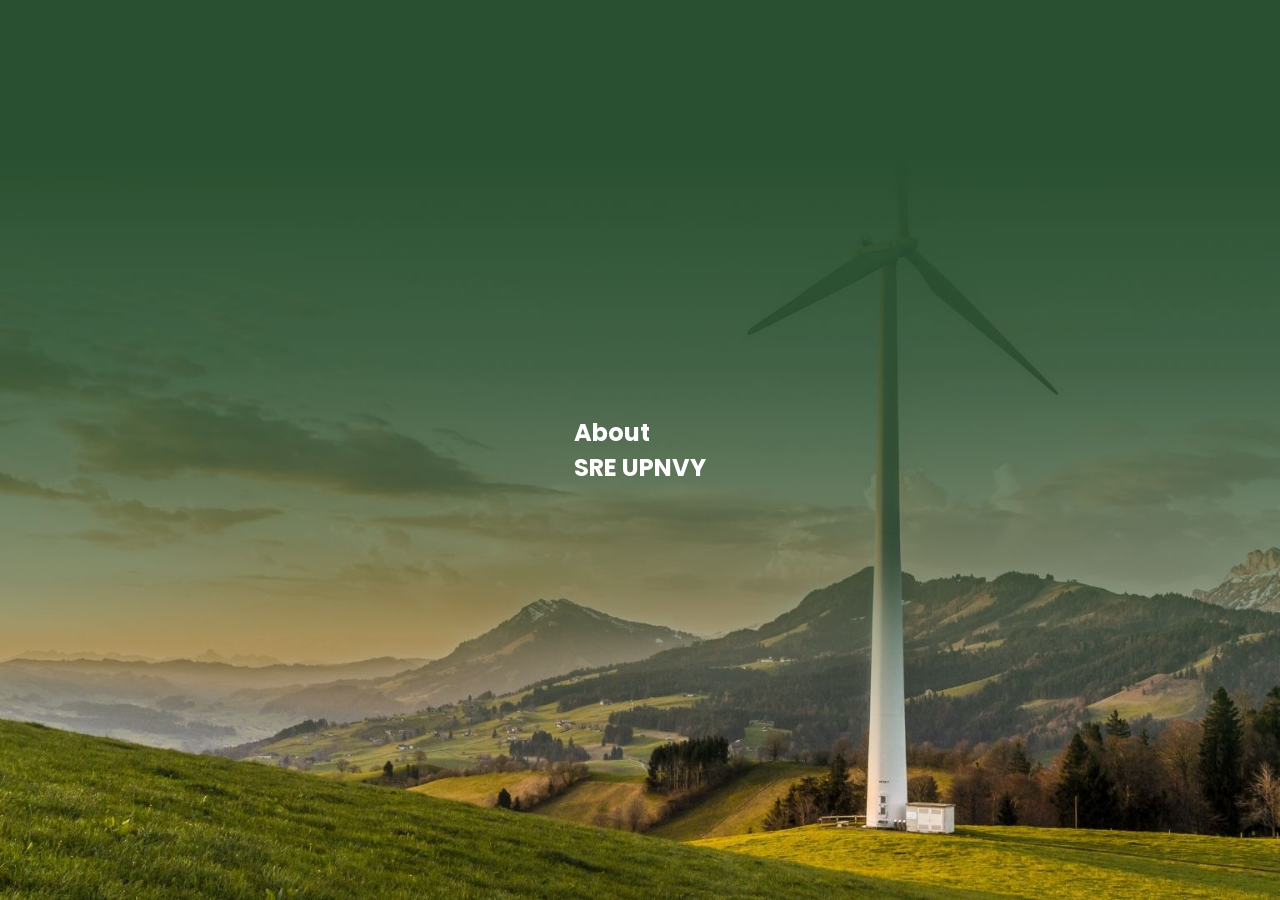
==== About copy .html @ 5256e703 "First commit : upload project sre" ====
<!DOCTYPE html>
<html lang="en">
<head>
    <meta charset="UTF-8">
    <meta name="viewport" content="width=device-width, initial-scale=1.0">
   <title>SRE WEBSITE</title>
    <link href="https://fonts.googleapis.com/css2?family=Lora:ital,wght@0,400;0,700;1,400&family=Poppins:wght@400;600&display=swap" rel="stylesheet">  
    <link rel="stylesheet" href="srewebsite.css">
</head>
<body class="about-page">
    <!-- <nav>
        <div class="logosre">
        </div>
        <ul>
            <li><a href="index copy.html">Home</a></li>
            <li><a href="About copy .html">About</a></li>
            <li><a href="Activity copy.html">Activity</a></li>
            <li><a href="Our Team copy.html">Our Team</a></li>
        </ul>
    </nav> -->
  
    <div class="container">
        <section class="one">
            <div class="ab-container">
                <div class="ab-container">
                    <h1>About</h1>
                    <h2>SRE UPNVY</h2>
                </div>
            </div>
        </section>

        <section class="two">
            <div class="vision">
                <div class="vission-row">
                    <div class="vision-content">
                        <div class="vision-title">
                            <h2 class="our">OUR</h2>
                            <h2 class="visi">VISION</h2>
                        </div>
                        <div class="vision-text">
                            <p><span>SRE UPNVY </span>as a dynamic platform for growth , <br>
                               encourage a collaborative and supportive environment in the field of Renewable Energy, <br>
                               and maximizing its potential through</p>
                        </div>
                    </div>

                    <div class="vision-image">
                        <img src="sreidn-logo/wind-power.png" alt="wind-power">
                    </div>
                </div>
            </div>

            <div class="mission">
                <div class="mission-left">
                    <div class="mission-title">
                        <h2 class="our">OUR</h2>
                        <h2 class="visi">MISSION</h2>
                    </div>
                </div>
                
                <div class="mission-right">
                    <div class="mission-item">
                        <img src="sreidn-logo/logo 1 (1).png" class="misi-icon" alt="icon 1">
                        <div class="misi-box">
                            <p>1. Enhancing RE-Knowledge through educational programs and real-world implementation</p>
                        </div>
                    </div>
                    <div class="mission-item">
                        <img src="sreidn-logo/logo 3.png" class="misi-icon" alt="icon 2">
                        <div class="misi-box">
                            <p>2. Building a comfortable and inclusive ecosystem for members to grow and thrive for various goals</p>
                        </div>
                    </div>
                    <div class="mission-item">
                        <img src="sreidn-logo/logo 2.png" class="misi-icon" alt="icon 3">
                        <div class="misi-box">
                            <p>3. Strengthening partnership among member and expanding network form other SRE chapter
                                and external organizations to drive impactful initiatives and long-term impact</p>
                        </div>
                    </div>
                </div>
            </div>

            <div class="ourtagline">
                <h1><span class="our">What</span> We Believe In</h1>
                <!-- <div class="scroll-btn">
                    <button class="scroll-left" onclick="scrollCards(-1)">&#10094;</button>
                </div> -->
                <div class="scroll-container">
                    <div class="tagline-item" id="item1">
                        <h2>Young</h2>
                        <p>Enthusiasm, creativity, and great potential of youth in bringing about change</p>
                    </div>
                    <div class="tagline-item" id="item2">
                        <h2>Energy</h2>
                        <p>Enthusiasm, creativity, and great potential of youth in bringing about change</p>
                    </div>
                    <div class="tagline-item" id="item3">
                        <h2>Infinite</h2>
                        <p>Oportunities and innovations that can be created by youth are endless</p>
                    </div>
                    <div class="tagline-item" id="item4">
                        <h2>Posibilities</h2>
                        <p>Opportunity and potential to innovate, grow and create change for themself and in the world of renewable energy</p>
                    </div>
                </div>

                <!-- <div class="scroll-btn">
                    <button class="scroll-right" onclick="scrollCards(1)">&#10095;</button>
                </div> -->
            </div>
        </section>
    </div>
</body>
</html>
---- srewebsite.css ----
*{
    margin : 0;
    padding : 0;
    box-sizing: border-box;
    font-family: "Poppins", sans-serif; }
body { overflow-x: hidden; background: linear-gradient(to bottom, #18350B) ; margin: 0; padding: 0; scroll-behavior: smooth;}
.about-page{background: linear-gradient(to bottom, #0b3d2e, #567c4b); }
.container{ scroll-snap-type: y mandatory; overflow-y: scroll; height: 100vh; scroll-behavior: smooth;}
section{
    overflow-x:hidden;
    height :100vh;
    /* display: flex; */
    justify-content: center;
    align-items: center; 
    scroll-snap-align: start; } 
.one{ 
    position: relative;
    background-image: url(fotoalbum/Green\ Tosca\ Modern\ Geometric\ Web\ Hosting\ Service\ Presentation.jpg);
    background-size: cover;
    background-position: center;
    height: 100vh;
    color: white;
    display: flex;
    align-items: center;
    justify-content: center; }
.vision{ padding: 60px 100px; }
.vission-row {
    padding-left: 20px;
    display: flex;
    align-items: center;
    gap: 5rem; 
    justify-content: space-between;
    flex-wrap: wrap; }
.vision-content{flex: 1;}
.vision-title{display: flex; align-items: flex-start; flex-direction: column; gap: 0;}
h2.visi{ font-size: 4rem; letter-spacing: 6px;  color: white; position: relative; margin: 0; padding-bottom: 10px; line-height: 1;} 
h2.our { font-size: 3rem;  letter-spacing: 6px ; color: #007a60;  margin: 0; padding: 0; line-height: 1; }
.vision-text p { font-size: 18px; color: #d7d0d0; margin-top: 20px; line-height: 1.6; text-align: justify;}
.vision-text p span{color: #007a60;}
h2.visi::after{
    content: "";
    position: absolute;
    bottom: 0;
    left: 0;
    width: 100%; 
    height: 5px; 
    background-color: white;  }
.vision-image{flex: 1; text-align: center;}
.vision-image img{max-width: 100%; height: auto; max-height: 300px;} 
.mission{
    display: flex;
    align-items: flex-start;
    justify-content: space-between;
    gap: 40px;
    padding: 50px 30px;
    max-width: 1000px;
    margin: 0 auto;  }
.mission-left{flex: 1; text-align: left;}
.mission-title{
    padding-left: 0;
    font-size: 3rem;
    color: white;
    font-weight: bold;
    transform: translateX(-30px);
    /* margin-bottom: 40px; */ }
.mission-right{
    flex: 2;
    display: flex;
    flex-direction: column;
    gap: 20px;
}
.mission-item{
    display: flex;
    align-items: flex-start;
    gap: 25px; }
.misi-icon{width: 80px; height: auto;}
.misi-box{
    background-color: #f1f1f1;
    border-radius: 15px;
    padding: 20px 20px;
    /* margin-top: 6px; */
    flex: 1;
    box-shadow: 0 2px 6px rgba(0,0,0,0.1);}
.misi-box p{margin: 0; font-size: 1rem; color: #18350B; line-height: 1.6;}
/* .mission p{ flex: 3; text-align: justify;  font-family: 'Poppins', sans-serif; }
.point{
    background-color: #71d5a3;
    padding: 10px;
    margin-bottom: 20px;
    border-radius: 12px;
    box-shadow: 0 2px 8px rgba(0,0,0,0.05); 
    font-family: 'Poppins', sans-serif;
    line-height: 1.6; } */

/* TAGLINE */
.ourtagline {
    position: relative;
    padding: 50px 20px;
    margin-bottom: 30px;
    overflow: hidden; }
.ourtagline h1{
    color: white;
    letter-spacing: 2px;
    font-size: 3rem;
    font-family: 'Poppins', sans-serif;
    text-align: center; }
.ourtagline span{ color: #007a60;}
.scroll-container{
    display: flex;
    overflow-x: auto;
    scrollbar-width: none;
    -ms-overflow-style: none;
    gap: 20px;
    scroll-snap-type: x mandatory;
    scroll-behavior: smooth;
    padding: 20px 0;    }
.scroll-container::-webkit-scrollbar{ display: none;}
.tagline-item { 
    width: 400px;
    height: 300px;
    flex: 0 0 auto;
    scroll-snap-align: center;
    background-color: #42623f;
    padding: 30px 20px;
    border-radius: 16px;
    transition: transform 0.3s, box-shadow 0.3s;
    box-shadow: 0 4px 12px rgba(0, 0, 0, 0.2);
    color: white; 
    display: flex;
    flex-direction: column;
    /* justify-content: center;  */ }
.tagline-item.active{
    transform: scale(1.05);
    box-shadow: 0 6px 16px rgba(255,255,255,0.4) ;
    background-color: #115e59; }
.tagline-item h2 { font-size: 2rem; color: #D6D3CC;}
.tagline-item p { font-size: 1.5rem;  color: #e0f2f1;  text-align: justify;}
.scroll-btn{
    position: absolute;
    top: 50%;
    transform: translateY(-50%);
    background: #0f766e;
    color: white;
    border: none;
    font-size: 2rem;
    padding: 10px 16px;
    cursor: pointer;
    z-index: 1;
    border-radius: 50%;
    box-shadow:  0 4px 8px rgba(0,0,0,0.3); }
.scroll-left{ left: 10px;}
.scroll-right{right: 10px;}

/* HOME PAGE */
.home-one{
    position: relative;
    background-image: url(fotoalbum/Green\ Tosca\ Modern\ Geometric\ Web\ Hosting\ Service\ Presentation.jpg);
    background-size: cover; 
    background-position: center;
    height: 100vh;
    color: white;
    display: flex;
    align-items: center;
    justify-content: center;
    text-align: left; }
.overlay-container{
    display: flex;
    flex-direction: column;
    align-items: flex-start;
    justify-content: center;
    height: 100%;
    padding: 50px;
    width: 100%; }
.overlay{ padding: 50px; width: 100%; margin-bottom: 0; }
.overlay p{
    margin: 0;
    padding: 0;
    font-size: 18px;
    font-weight: 500;
    letter-spacing: 2px; }
.overlay h1{
    padding-top: 10px;
    font-size: 100px;
    font-weight: bold;
    margin : 0;
    line-height: 0.7; }
.overlay h1 span{ 
    display:block; 
    color:  #18350B; 
    margin: 0; 
    padding: 0; 
    line-height: 1; }
.overlay h3{ font-style: italic; font-size: 20px; margin-top: 6px; }
.explore-text{margin-top: 10px; margin-left: 3rem; }
.explore-text p{ font-size: 20px; font-weight: bold; }
.sreidn-button{
    display: inline-block;
    background-color: #687C32;
    color: white;
    padding: 10px 10px;
    text-decoration: none;
    font-weight: bold;
    border-radius: 8px;
    margin: 10px; }
/* TENTANG SRE UPNVY */
.home-two {
    max-width: 100%;
    overflow-x:hidden;
    /* background-color: #0e663c;  */
    color: white;
    padding: 40px 20px;
    font-family: 'Poppins', sans-serif; }
.sre-images{
    display: flex;
    justify-content: center;
    gap: 65px;
    margin-bottom: 5px; }
.sre-img{
    width: 32%;
    height: auto;
    object-fit: cover;
    border: 3px solid rgb(187, 216, 187);
    border-radius: 30px; }
.sre-bottom{
    display: flex;
    justify-content: space-between;
    align-items: flex-start;
    gap: 40px;
    padding-right: 5px;
    padding-top: 30px; }
.sre-left{ flex: 1; text-align: left; padding-left: 4rem; }
.sre-left .sre-logo{ height: 90px; }
.sre-left h2{color: white; font-size: 2rem; margin: 0;}
.sre-left p{font-style: italic; color: white;}
.sre-right{flex: 3; padding-right: 4rem; color: white;}
.sre-right h1{
    font-size: 28px;
    font-weight: bold;
    margin-bottom: 10px; }
.slogan-wrapper{
    background-color: #3f5838;
    display: inline-block;
    padding: 4px;
    border-radius: 20px;
    margin: 10px 0 20px 0;  }
.slogan-badge {
    background-color: #466b67;
    color: white;
    font-style: italic;
    font-weight: 600;
    padding: 6px 16px;
    border-radius: 20px;
    display: inline-block;
    box-shadow: 0 3px 6px rgba(0, 0, 0, 0.25);
    font-size: 14px; }
.desc{
    font-size: 14px;
    line-height: 1.6;
    text-align: justify; }

/* TENTANG SRE INDONESIA */
.home-three{
    color: white;
    /* background-color: #037581; */
    /* padding: 2rem; */
    /* padding-top: 3rem; */
    text-align: center; }
.sreidn-heading{
    display: flex;
    align-items: center;
    justify-content: center;
    gap: 10px;
    margin-bottom: 0.3rem; }
.sreidn-heading h1{
    font-size: 2.5rem;
    font-weight: bold;
    color: white;
    margin: 0; }
.sreidn-heading img{ width: 85px; height: auto; display: block; margin-bottom: 8px;}
.sreidn-images{
    margin-top: 0;
    display: flex;
    justify-content: center;
    margin-bottom: 20px; }
.sreidn-images img{
    width: 100%;
    max-width: 320px;
    height: auto;
    object-fit: cover; }
.sreidn-top{padding-bottom: 10px;}
.sreidn-top h1{ letter-spacing: 3px; font-size: 2.2rem; margin-bottom: 10px; }
.sreidn-middle{
    display: flex;
    justify-content: center;
    align-items: flex-start;
    gap: 40px;
    /* margin: 10px 0; */
    flex-wrap: wrap; }
.middle-item{ text-align: center; max-width: 200px; }
.middle-item img{
    width: 150px;
    height: auto;
    /* margin-bottom: 10px; */ }

/* COLLABORATORS */
.home-four{ /*background-color: #037581;*/ overflow-x:hidden;}
.logoMETI{height: 100px; width: 100px; padding: 20px;}
.logoUNDP{height: 100px; width: 100px;}
.collab-heading{
    display: flex;
    align-items: center;
    justify-content: center;
    gap: 13px;
    flex-wrap: wrap;
    text-align: center;
}
.collab-heading h1{ font-size: 2rem; margin: 0; color: white; }
.collab-heading img{
    margin-top: 8.7rem;
    height: auto; 
    width: 85px;
    display: block;
}
.collab{
    overflow-x: auto;
    white-space: nowrap;
    position: relative;
    /* width: 100%; */
    padding: 20px 0;
    justify-content: center;
    text-align: center;
    padding-top: 20px ;
    scroll-behavior: smooth;
}
.collab::-webkit-scrollbar{height: 0px;}
.collab-container h1{
    margin-top: 10rem;
    text-align: center;
    position: sticky;
    top: 0;
    z-index: 10;
    padding: 10px 0;
    color: white;
    margin-bottom: 1rem;
    font-size: 2rem;
    letter-spacing: 2px;
}
.collaborators{ display: inline-block; gap: 40px; animation: scroll-logo 50s linear infinite; }
.collab:hover .collaborators{ animation-play-state: paused;}
.collaborators img{
    padding: 10px;
    background-color: white;
    height : 100px;
    margin : 0 30px;
    border-radius: 10px;
    vertical-align: middle;
}
.collaborators img:hover {
    transform: scale(1.1);
    box-shadow: 0 8px 16px rgba(0,0,0,0.3);
}
@keyframes scroll-logo {
    0%{transform: translateX(0);}
    100%{transform: translateX(-50%);}
}

/* CONTACT US */
.home-five{
    /* background-color: #037581; */
    color: white;
    padding: 80px 40px;
    min-height: 100vh;
    display: flex;
    flex-direction: column;
    align-items: center;
}
.Contact-title{
    font-weight: bold;
    text-align: center;
    font-size: 4rem;
    color: white;
    margin-bottom: 50px;
    /* padding-top: 2rem; */
}
.footer-sre{
    display: flex;
    justify-content: center;
    align-items: flex-start;
    flex-wrap: wrap;
    color: black;
    max-width: 1100px;
    width: 100%;
    /* padding: 100px 20px; */
    gap: 6rem;
}
.footer-left{
    /* padding-left: 6rem; */
    text-align: center;
    flex: 1 1 300px;
    max-width: 300px;
}
.footer-left h2{ font-size: 2rem; margin-bottom: 10px; color: white; }  
.footer-left p{
    margin: 4px 0;
    font-style: italic;
    font-size: 0.95rem;
    color: #cfe5e7;
}
.footer-left img{ height: 90px; }
.footer-right {
    display: grid;
    grid-template-columns: 1fr 1fr; /* 2 kolom */
    gap: 12px 24px;                /* vertical 12px, horizontal 24px */
    max-width: 600px;              /* Biar nggak kepanjangan */
}
.contact-item{
    display: flex;
    align-items: flex-start;
    gap: 10px;
    line-height: 1.5;
    font-size: 0.95rem;
}
.contact-item img{
    width: 24px;
    height: 24px;
    margin-top: 3px;
    filter: brightness(0) invert(1);
}
.contact-item span{ color: white; } .contact-item p{ color: white; margin: 0; }
.contact-item a{ color: white; text-decoration: none; font-size: 1rem; }
.contact-item a:hover{ text-decoration: underline;}

/* ACTIVITY PAGE */
.Activity-one{
    scroll-behavior: smooth;
    position: relative;
    background-image: url(fotoalbum/Green\ Tosca\ Modern\ Geometric\ Web\ Hosting\ Service\ Presentation.jpg);
    background-size: cover;
    background-position: center;
    height: 100vh;
    color: white;
    display: flex;
    align-items: center;
    justify-content: center; }
.ac-overlay-container{
    display: flex;
    flex-direction: column;
    align-items: center;
    justify-content: center;
    height: 100%;
    padding: 50px;
    width: 100%; }
.ac-overlay{ padding: 50px; width: 100%; margin-bottom: 0; padding-top: 10px; text-align: left;}
.ac-overlay h1{
    font-size: 90px;
    font-weight: bold;
    margin: 0;
    line-height: 1; }
.ac-overlay h1 span{
    display: block;
    color: #a4ff53 ;
    margin: 0;
    padding: 0;
    line-height: 0.7; }
.ac-overlay h2{font-size: 60px; padding-top:0;}
.ac-overlay h3{line-height: 0 ;}
.ac-see-more{ margin-top: 30px;}
.ac-see-more a{
    font-size: 20px;
    color: white;
    cursor: pointer;
    display: inline-block;
    background-color: transparent;
    border: 2px solid #a4ff53;
    color: #a4ff53 ;
    padding: 10px 20px;
    text-decoration: none;
    font-size: 15px;
    border-radius: 20px;
    transition: 0.3s ease-in-out;
    font-weight: 600; }
.ac-see-more a:hover{background-color: #a4ff53; color: #000;}

/* OUR ACTIVITY */
.Activity-two{
    height: 100vh;
    justify-content: center;
    align-items: center;
    background-image: url(fotoalbum/bg-activity.jpg);
    background-size: cover;
    background-position: center;
    padding: 30px 20px; }
.activity-container{
    margin-top: 0;
    max-width: 90%; 
    margin: auto;
    background-color: white;
    border-radius: 20px;
    overflow: hidden;
    box-shadow: 0 8px 25px rgba(0,0,0,0.1);
    margin-top: 0; }
.activity-header{
    margin-top: 0; padding-top: 0;
    background-image: url(fotoalbum/IMG_6080.jpg);
    background-size: 120%;
    background-position: center;
    text-align: center;
    color: white;
    padding: 100px 20px;
    border-radius: 20px 20px 0 0;
    position: relative;
    overflow: hidden;
}
.activity-header::before{
    content: '';
    position: absolute;
    top: 0; left: 0; right: 0; bottom: 0;
    background: linear-gradient(
        rgba(26, 58, 35, 0.5),  
        rgba(52, 137, 75, 0.2) 
    );
    z-index: 0;
}
.activity-header h1{ z-index: 1; position: relative; }
.activity-content{
    display: flex;
    overflow-x: auto;
    scroll-snap-type: x mandatory;
    gap: 20px;
    padding: 40px 20px;
    scroll-behavior: smooth;
}
.ac-card{
    flex: 0 0 calc(100% / 3 - 20px);
    min-height: 200px;
    background: linear-gradient(to bottom, #377d68, #567c4b);
    color: white;
    border-radius: 15px;
    padding: 40px;
    scroll-snap-align: center;
    box-shadow: 0 4px 12px rgba(0,0,0,0.15);
    text-align: center;
    font-size: 1.2rem ;
    font-weight: bold;
    letter-spacing: 2px; }
.ac-card h3{margin-bottom: 7px;}
.ac-card:active{
    transform: scale(1.08);
    box-shadow: 0 12px 25px rgba(0, 0, 0, 0.25);
    z-index: 10;
}
.ac-card:focus, ac-card:hover{
    transform: scale(1.05);
    box-shadow: 0 8px 24px rgba(0,0,0,0.2)
}
.activity-content::-webkit-scrollbar{ display: none;}
.activity-content{ -ms-overflow-style: none; scrollbar-width: none; }

/* PROJECT SRE */
/* .Activity-three{scroll-behavior: smooth;} */
.see-more-btn {
    display: inline-block;
    padding: 10px 20px;
    background-color: #3dc7ae;
    color: white;
    border-radius: 20px;
    text-decoration: none;
    font-weight: 600;
    transition: all 0.3s ease; }
.see-more-btn:hover {
    background-color: #0a4721;
    box-shadow: 0 4px 15px rgba(9, 101, 86, 0.5); }
.activity-detail{
    padding: 20px;
    border-radius: 10px; }
.detail-container{
    display: flex;
    flex-wrap: wrap;    align-items: flex-start;
    justify-content: center;
    align-items: center;
    gap: 4.5rem;
    padding: 3rem 2rem 2rem 0; }
.detail-box{
    display: flex;
    flex-direction: row;
    padding: 20px;
    background-color: white;
    border-radius: 15px;
    box-shadow: 0 4px 12px rgba(0,0,0,0.1);
    gap: 50px; }
.detail-img img{
    width: 100%;
    max-width: 400px;
    border-radius: 10px;
    object-fit: cover;
    box-shadow: 0 4px 10px rgba(0,0,0,0.2); }
.detail-desc h2{
    color: rgb(44, 168, 125);
    font-size: 2rem;
    margin-bottom: 1rem;
    padding-top: 1rem;
    position: relative;
    display: inline-block; /* penting agar lebar h2 hanya selebar teks */
    padding-bottom: 8px; }
.detail-desc h2::after {
    content: "";
    position: absolute;
    bottom: 0;
    left: 0;
    width: 100%; /* mengikuti lebar teks h2 */
    height: 3px; /* tebal garis */
    background-color: #0b3d2e; /* warna garis */ }
.detail-desc p{
    margin-bottom: 10px;
    max-width:  500px;
    line-height: 1.6;
    max-width: 600px;
    color: rgb(18, 16, 16);
    text-align: justify; }
@media (max-width : 768px){
    .detail-container{
        flex-direction: column;
        align-items: center;
        text-align: center;
    }
}
.back-btn {
    display: inline-block;
    margin-bottom: 20px;
    background-color:#70A9BB;
    color: rgb(6, 3, 3);
    padding: 10px 16px;
    border-radius: 8px;
    text-decoration: none;
    font-weight: 600;
    font-size: 1rem;
    transition: background-color 0.3s ease; }
.back-btn:hover { background-color: #406868; }


/* MEET OUR TEAM */
.pvp-wrapper {
    display: flex;
    justify-content: space-between;
    align-items: flex-start;
    flex-wrap: wrap;
    gap: 40px; }
.pvp-title {
    color: white;
    letter-spacing: 3px;
    padding: 3px 8px;
    border-radius: 10px;
    display: inline-block;
    margin-bottom: 8px;
    /* flex: 1; */
    min-width: 250px; }
.pvp-title h2 {
    font-size: 22px;
    margin-bottom: 10px; }
.pvp-container {
    padding: 40px;
    font-family: sans-serif;
    color: white;
    display: flex;
    flex-direction: column;
    gap: 40px;
    max-width: 900px;
    margin: auto; }
.pvp {
    display: flex;
    align-items: center;
    gap:40px; 
    flex-direction: row-reverse;
    text-align: right;
    }
.pvp .pvp-text{ align-items: flex-start; text-align: left;}
.pvptitle{
    color: white;
    letter-spacing: 2px;
    background-color: #406868;
    padding: 5px 8px;
    border-radius: 10px;
    display: inline-block;
    margin-bottom: 8px;
    /* flex: 1; */
    min-width: 250px;
}
.pvp img {
    height: 200px;
    width: 200px;
    border-radius: 12px;
    object-fit: cover;}
.pvp-text {
    display: flex;
    flex-direction: column;
    justify-content: center; }
.pvp-text .pvp-title{
    font-weight: 600;
    font-size: 14px;
    display: inline-block;
    padding: 4px 10px;
    border-radius: 8px;
    margin: 8px 0; }
.pvp h2 { 
    font-size: 28px;
    margin: 0;
    font-weight: bold;
}

/* .pvp p {

} */
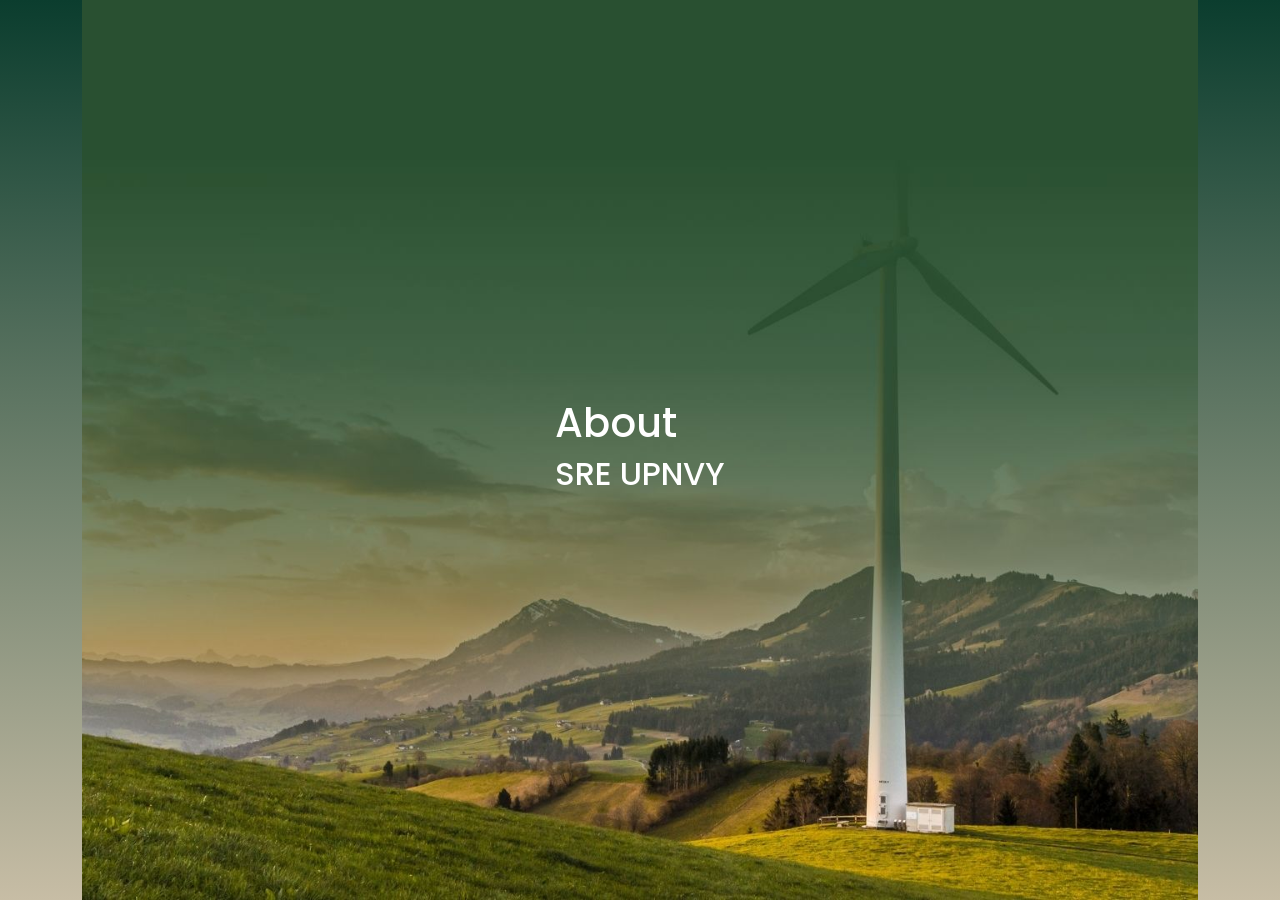
==== commit 357cfb10: "ubah struktur semuanya" ====
--- a/About copy .html
+++ b/About copy .html
@@ -3,21 +3,12 @@
 <head>
     <meta charset="UTF-8">
     <meta name="viewport" content="width=device-width, initial-scale=1.0">
-   <title>SRE WEBSITE</title>
+    <title>SRE WEBSITE</title>
+    <link href="https://cdn.jsdelivr.net/npm/bootstrap@5.3.8/dist/css/bootstrap.min.css" rel="stylesheet" integrity="sha384-sRIl4kxILFvY47J16cr9ZwB07vP4J8+LH7qKQnuqkuIAvNWLzeN8tE5YBujZqJLB" crossorigin="anonymous">
     <link href="https://fonts.googleapis.com/css2?family=Lora:ital,wght@0,400;0,700;1,400&family=Poppins:wght@400;600&display=swap" rel="stylesheet">  
     <link rel="stylesheet" href="srewebsite.css">
 </head>
 <body class="about-page">
-    <!-- <nav>
-        <div class="logosre">
-        </div>
-        <ul>
-            <li><a href="index copy.html">Home</a></li>
-            <li><a href="About copy .html">About</a></li>
-            <li><a href="Activity copy.html">Activity</a></li>
-            <li><a href="Our Team copy.html">Our Team</a></li>
-        </ul>
-    </nav> -->
   
     <div class="container">
         <section class="one">
@@ -34,18 +25,20 @@
                 <div class="vission-row">
                     <div class="vision-content">
                         <div class="vision-title">
-                            <h2 class="our">OUR</h2>
-                            <h2 class="visi">VISION</h2>
+                            <div class="scroll-in">
+                                <h2 class="our" class="scroll-in">OUR</h2>
+                                <h2 class="visi" class="scroll-in">VISION</h2>
+                            </div>
                         </div>
                         <div class="vision-text">
-                            <p><span>SRE UPNVY </span>as a dynamic platform for growth , <br>
-                               encourage a collaborative and supportive environment in the field of Renewable Energy, <br>
-                               and maximizing its potential through</p>
+                            <p class="scroll-in"><span>SRE UPNVY </span>as a dynamic platform for growth, 
+                            encourage a collaborative and supportive environment in the field of Renewable Energy, 
+                            and maximizing its potential through education andcontinuous innovation.</p>
                         </div>
                     </div>
 
                     <div class="vision-image">
-                        <img src="sreidn-logo/wind-power.png" alt="wind-power">
+                        <img src="sreidn-logo/wind-power.png" class="scroll-in-right" style="transition-delay: 0s;" alt="wind-power">
                     </div>
                 </div>
             </div>
@@ -53,27 +46,30 @@
             <div class="mission">
                 <div class="mission-left">
                     <div class="mission-title">
-                        <h2 class="our">OUR</h2>
-                        <h2 class="visi">MISSION</h2>
+                        <div class="scroll-in">
+                            <h2 class="our">OUR</h2>
+                            <h2 class="visi">MISSION</h2>
+                        </div>
+                        
                     </div>
                 </div>
                 
                 <div class="mission-right">
                     <div class="mission-item">
-                        <img src="sreidn-logo/logo 1 (1).png" class="misi-icon" alt="icon 1">
-                        <div class="misi-box">
+                        <img src="sreidn-logo/logo 1 (1).png" class="misi-icon scroll-in-right" style="transition-delay: 0s" alt="icon 1">
+                        <div class="misi-box scroll-in-right" style="transition-delay: 0.1s">
                             <p>1. Enhancing RE-Knowledge through educational programs and real-world implementation</p>
                         </div>
                     </div>
                     <div class="mission-item">
-                        <img src="sreidn-logo/logo 3.png" class="misi-icon" alt="icon 2">
-                        <div class="misi-box">
+                        <img src="sreidn-logo/logo 3.png" class="misi-icon scroll-in-right" style="transition-delay: 0.2s" alt="icon 2">
+                        <div class="misi-box scroll-in-right" style="transition-delay: 0.3s">
                             <p>2. Building a comfortable and inclusive ecosystem for members to grow and thrive for various goals</p>
                         </div>
                     </div>
                     <div class="mission-item">
-                        <img src="sreidn-logo/logo 2.png" class="misi-icon" alt="icon 3">
-                        <div class="misi-box">
+                        <img src="sreidn-logo/logo 2.png" class="misi-icon scroll-in-right" style="transition-delay: 0.4s" alt="icon 3">
+                        <div class="misi-box scroll-in-right" style="transition-delay: 0.5s">
                             <p>3. Strengthening partnership among member and expanding network form other SRE chapter
                                 and external organizations to drive impactful initiatives and long-term impact</p>
                         </div>
@@ -82,34 +78,57 @@
             </div>
 
             <div class="ourtagline">
-                <h1><span class="our">What</span> We Believe In</h1>
-                <!-- <div class="scroll-btn">
-                    <button class="scroll-left" onclick="scrollCards(-1)">&#10094;</button>
-                </div> -->
+                <div class="scroll-in">
+                    <h1><span class="our">What</span> We Believe In</h1>
+                </div>
+                
                 <div class="scroll-container">
-                    <div class="tagline-item" id="item1">
-                        <h2>Young</h2>
-                        <p>Enthusiasm, creativity, and great potential of youth in bringing about change</p>
+                    <div class="scroll-in">
+                        <div class="tagline-item" id="item1">
+                            <h2>Young</h2>
+                            <p>Enthusiasm, creativity, and great potential of youth in bringing about change</p>
+                         </div>
                     </div>
-                    <div class="tagline-item" id="item2">
-                        <h2>Energy</h2>
-                        <p>Enthusiasm, creativity, and great potential of youth in bringing about change</p>
+                    <div class="scroll-in" >
+                        <div class="tagline-item" id="item2">
+                            <h2>Energy</h2>
+                            <p>Enthusiasm, creativity, and great potential of youth in bringing about change</p>
+                        </div>
                     </div>
-                    <div class="tagline-item" id="item3">
-                        <h2>Infinite</h2>
-                        <p>Oportunities and innovations that can be created by youth are endless</p>
+                    <div class="scroll-in" >
+                        <div class="tagline-item" id="item3">
+                            <h2>Infinite</h2>
+                            <p>Oportunities and innovations that can be created by youth are endless</p>
+                        </div>
                     </div>
-                    <div class="tagline-item" id="item4">
-                        <h2>Posibilities</h2>
-                        <p>Opportunity and potential to innovate, grow and create change for themself and in the world of renewable energy</p>
+                    <div class="scroll-in">
+                        <div class="tagline-item" id="item4">
+                            <h2>Posibilities</h2>
+                            <p>Opportunity and potential to innovate, grow and create change for themself and in the world of renewable energy</p>
+                        </div>
                     </div>
+                    
                 </div>
-
-                <!-- <div class="scroll-btn">
-                    <button class="scroll-right" onclick="scrollCards(1)">&#10095;</button>
-                </div> -->
             </div>
         </section>
     </div>
+
+    <script>
+        const elements = document.querySelectorAll('.scroll-in, .scroll-in-right');
+      
+        const observer = new IntersectionObserver((entries) => {
+          entries.forEach(entry => {
+            if (entry.isIntersecting && !entry.target.classList.contains('show')) {
+              entry.target.classList.add('show');
+            }
+          });
+        }, {
+          threshold: 0.2
+        });
+      
+        elements.forEach(el => observer.observe(el));
+    </script>
+
+<script src="https://cdn.jsdelivr.net/npm/bootstrap@5.3.8/dist/js/bootstrap.bundle.min.js" integrity="sha384-FKyoEForCGlyvwx9Hj09JcYn3nv7wiPVlz7YYwJrWVcXK/BmnVDxM+D2scQbITxI" crossorigin="anonymous"></script>
 </body>
 </html>
--- a/srewebsite.css
+++ b/srewebsite.css
@@ -3,8 +3,8 @@
     padding : 0;
     box-sizing: border-box;
     font-family: "Poppins", sans-serif; }
-body { overflow-x: hidden; background: linear-gradient(to bottom, #18350B) ; margin: 0; padding: 0; scroll-behavior: smooth;}
-.about-page{background: linear-gradient(to bottom, #0b3d2e, #567c4b); }
+body {width: 100%; overflow-y: visible; overflow-x: hidden; background: linear-gradient(to bottom, #18350B) ; margin: 0; padding: 0; scroll-behavior: smooth;}
+.about-page{background: linear-gradient(to bottom, #0b3d2e, #c7bda5); }
 .container{ scroll-snap-type: y mandatory; overflow-y: scroll; height: 100vh; scroll-behavior: smooth;}
 section{
     overflow-x:hidden;
@@ -13,6 +13,27 @@
     justify-content: center;
     align-items: center; 
     scroll-snap-align: start; } 
+
+/* ANIMASI SCROLL IN */
+.scroll-in {
+    transform: translateY(100px); /* gerak dari bawah */
+    transition: transform 0.8s ease-out; }
+.scroll-in.show {transform: translateY(0);}
+.scroll-in-right {
+    transform: translateX(100px) scale(0.95);
+    opacity: 0;
+    transition: transform 0.8s ease-out, opacity 0.8s ease-out; }
+.scroll-in-right.show {
+    transform: translateX(0) scale(1);
+    opacity: 1; }
+.scroll-in-left {
+    transform: translateX(-100px) scale(0.95);
+    opacity: 0;
+    transition: transform 0.8s ease; }
+.scroll-in-left.show {
+    transform: translateX(0) scale(1);
+    opacity: 1; }
+
 .one{ 
     position: relative;
     background-image: url(fotoalbum/Green\ Tosca\ Modern\ Geometric\ Web\ Hosting\ Service\ Presentation.jpg);
@@ -22,7 +43,8 @@
     color: white;
     display: flex;
     align-items: center;
-    justify-content: center; }
+    justify-content: center; 
+}
 .vision{ padding: 60px 100px; }
 .vission-row {
     padding-left: 20px;
@@ -35,8 +57,8 @@
 .vision-title{display: flex; align-items: flex-start; flex-direction: column; gap: 0;}
 h2.visi{ font-size: 4rem; letter-spacing: 6px;  color: white; position: relative; margin: 0; padding-bottom: 10px; line-height: 1;} 
 h2.our { font-size: 3rem;  letter-spacing: 6px ; color: #007a60;  margin: 0; padding: 0; line-height: 1; }
-.vision-text p { font-size: 18px; color: #d7d0d0; margin-top: 20px; line-height: 1.6; text-align: justify;}
-.vision-text p span{color: #007a60;}
+.vision-text p { font-size: 18px; color: #b6c664; margin-top: 20px; line-height: 1.6; text-align: justify;}
+.vision-text p span{color: #f3fcfa; font-weight: bold;}
 h2.visi::after{
     content: "";
     position: absolute;
@@ -82,15 +104,7 @@
     flex: 1;
     box-shadow: 0 2px 6px rgba(0,0,0,0.1);}
 .misi-box p{margin: 0; font-size: 1rem; color: #18350B; line-height: 1.6;}
-/* .mission p{ flex: 3; text-align: justify;  font-family: 'Poppins', sans-serif; }
-.point{
-    background-color: #71d5a3;
-    padding: 10px;
-    margin-bottom: 20px;
-    border-radius: 12px;
-    box-shadow: 0 2px 8px rgba(0,0,0,0.05); 
-    font-family: 'Poppins', sans-serif;
-    line-height: 1.6; } */
+
 
 /* TAGLINE */
 .ourtagline {
@@ -236,19 +250,19 @@
 .sre-right h1{
     font-size: 28px;
     font-weight: bold;
-    margin-bottom: 10px; }
+    margin-bottom: 5px; }
 .slogan-wrapper{
     background-color: #3f5838;
     display: inline-block;
     padding: 4px;
     border-radius: 20px;
-    margin: 10px 0 20px 0;  }
+    margin-bottom: 5px;
+     }
 .slogan-badge {
     background-color: #466b67;
     color: white;
     font-style: italic;
     font-weight: 600;
-    padding: 6px 16px;
     border-radius: 20px;
     display: inline-block;
     box-shadow: 0 3px 6px rgba(0, 0, 0, 0.25);
@@ -260,7 +274,7 @@
 
 /* TENTANG SRE INDONESIA */
 .home-three{
-    color: white;
+    color:  #18350B; 
     /* background-color: #037581; */
     /* padding: 2rem; */
     /* padding-top: 3rem; */
@@ -274,7 +288,7 @@
 .sreidn-heading h1{
     font-size: 2.5rem;
     font-weight: bold;
-    color: white;
+    color:  #18350B; 
     margin: 0; }
 .sreidn-heading img{ width: 85px; height: auto; display: block; margin-bottom: 8px;}
 .sreidn-images{
@@ -314,7 +328,7 @@
     flex-wrap: wrap;
     text-align: center;
 }
-.collab-heading h1{ font-size: 2rem; margin: 0; color: white; }
+.collab-heading h1{ font-size: 2rem; margin: 0; color:  #18350B;  }
 .collab-heading img{
     margin-top: 8.7rem;
     height: auto; 
@@ -367,7 +381,8 @@
 /* CONTACT US */
 .home-five{
     /* background-color: #037581; */
-    color: white;
+    color:  #18350B; 
+
     padding: 80px 40px;
     min-height: 100vh;
     display: flex;
@@ -637,76 +652,4 @@
     transition: background-color 0.3s ease; }
 .back-btn:hover { background-color: #406868; }
 
-
 /* MEET OUR TEAM */
-.pvp-wrapper {
-    display: flex;
-    justify-content: space-between;
-    align-items: flex-start;
-    flex-wrap: wrap;
-    gap: 40px; }
-.pvp-title {
-    color: white;
-    letter-spacing: 3px;
-    padding: 3px 8px;
-    border-radius: 10px;
-    display: inline-block;
-    margin-bottom: 8px;
-    /* flex: 1; */
-    min-width: 250px; }
-.pvp-title h2 {
-    font-size: 22px;
-    margin-bottom: 10px; }
-.pvp-container {
-    padding: 40px;
-    font-family: sans-serif;
-    color: white;
-    display: flex;
-    flex-direction: column;
-    gap: 40px;
-    max-width: 900px;
-    margin: auto; }
-.pvp {
-    display: flex;
-    align-items: center;
-    gap:40px; 
-    flex-direction: row-reverse;
-    text-align: right;
-    }
-.pvp .pvp-text{ align-items: flex-start; text-align: left;}
-.pvptitle{
-    color: white;
-    letter-spacing: 2px;
-    background-color: #406868;
-    padding: 5px 8px;
-    border-radius: 10px;
-    display: inline-block;
-    margin-bottom: 8px;
-    /* flex: 1; */
-    min-width: 250px;
-}
-.pvp img {
-    height: 200px;
-    width: 200px;
-    border-radius: 12px;
-    object-fit: cover;}
-.pvp-text {
-    display: flex;
-    flex-direction: column;
-    justify-content: center; }
-.pvp-text .pvp-title{
-    font-weight: 600;
-    font-size: 14px;
-    display: inline-block;
-    padding: 4px 10px;
-    border-radius: 8px;
-    margin: 8px 0; }
-.pvp h2 { 
-    font-size: 28px;
-    margin: 0;
-    font-weight: bold;
-}
-
-/* .pvp p {
-
-} */
